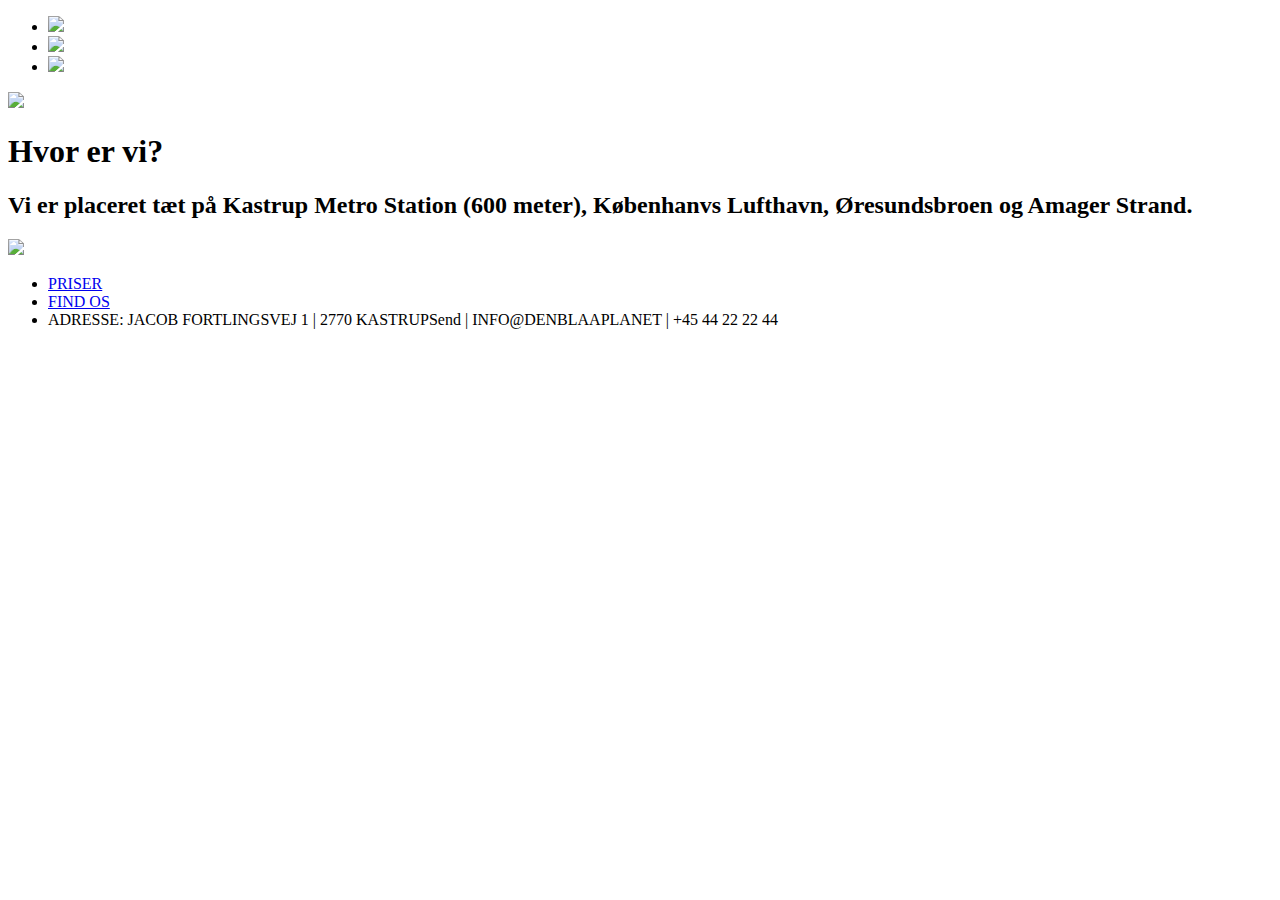
==== findos.html @ 0bdb31fc "Add files via upload" ====
<!doctype html>
<html>
<head>
    <meta charset="UTF-8">
    <title>DK's største akvarium | Den Blaa Planet</title>
    <link rel="stylesheet" type="text/css" href="css/style.css">
</head>
<body class="priserbody">
 <header>
     <nav>
        <ul>
            <li><a href="index.html"><img src="Img/home.svg"></a></li>
            <li><a href="priser.html"><img src="Img/money.svg"></a></li>
            <li><a href="findos.html"><img src="Img/planet-earth.svg"></a></li>
            
        </ul>
     </nav>
</header>

<div class="info3">
  
  <a href="https://www.google.com/maps/place/Den+Bl%C3%A5+Planet/@55.6381446,12.6561446,15z/data=!4m5!3m4!1s0x0:0x631374f9159e11dc!8m2!3d55.6381446!4d12.6561446" target="_blank"><img src="Img/placering.PNG"></a>
  <section class="sektionfindos">
<h1>Hvor er vi?</h1>
  <h2>Vi er placeret tæt på Kastrup Metro Station (600 meter), Københanvs Lufthavn, Øresundsbroen og Amager Strand.</h2>
   </section>
</div>
 
<footer>
    <div class="wrapper">
       <a href="https://www.youtube.com/user/DenBlaaPlanet?sub_confirmation=1" target="_blank"><img src="Img/yticon.png"></a>
        <ul>
            <li><a href="#">PRISER</a></li>
            <li><a href="#">FIND OS</a></li>
            <li><a>ADRESSE: JACOB FORTLINGSVEJ 1 | 2770 KASTRUPSend | INFO@DENBLAAPLANET | +45 44 22 22 44</a></li>
        </ul>
    </div>
</footer>
  
  

   
    



</body>
</html>
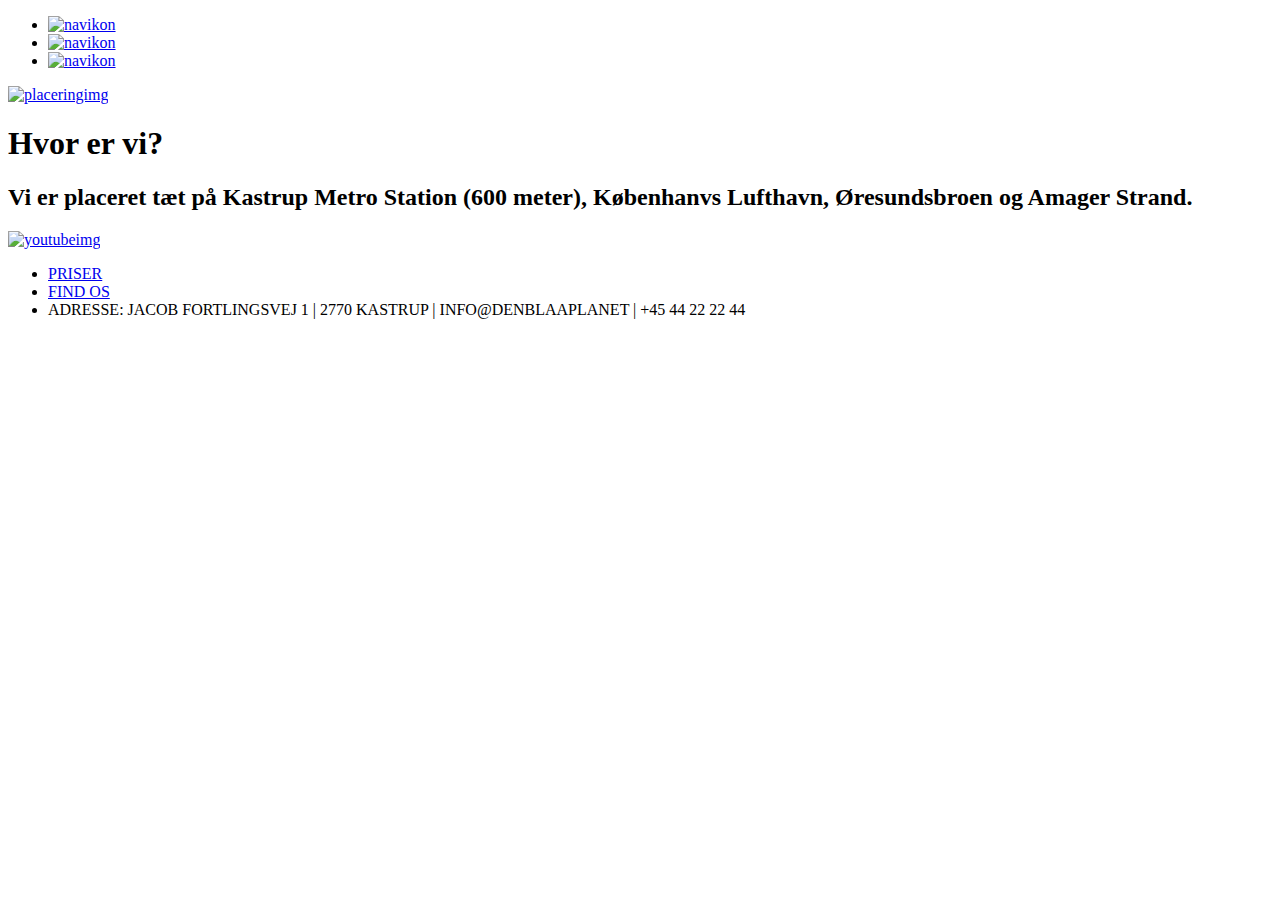
==== commit eeb300d4: "Valideret og seo-optimeret" ====
--- a/findos.html
+++ b/findos.html
@@ -3,15 +3,19 @@
 <head>
     <meta charset="UTF-8">
     <title>DK's største akvarium | Den Blaa Planet</title>
+    <meta name="description" content="Den Blå Planet i København 2770 KASTRUP er Danmarks største akvarium med flere tusinde fisk og dyr. ">
+    <meta name="keywords" content="den blaa planet fisk dyr havet akvarium københavn kultur museum zoo danmark kastrup vand hajer">
+    <meta name="author" content="Magnus Vestergaard">
     <link rel="stylesheet" type="text/css" href="css/style.css">
+    <link rel="shortcut icon" type="img/png" href="Img/favicon.png">
 </head>
 <body class="priserbody">
  <header>
      <nav>
         <ul>
-            <li><a href="index.html"><img src="Img/home.svg"></a></li>
-            <li><a href="priser.html"><img src="Img/money.svg"></a></li>
-            <li><a href="findos.html"><img src="Img/planet-earth.svg"></a></li>
+            <li><a href="index.html"><img src="Img/home.svg" alt="navikon"></a></li>
+            <li><a href="priser.html"><img src="Img/money.svg" alt="navikon"></a></li>
+            <li><a href="findos.html"><img src="Img/planet-earth.svg" alt="navikon"></a></li>
             
         </ul>
      </nav>
@@ -19,7 +23,7 @@
 
 <div class="info3">
   
-  <a href="https://www.google.com/maps/place/Den+Bl%C3%A5+Planet/@55.6381446,12.6561446,15z/data=!4m5!3m4!1s0x0:0x631374f9159e11dc!8m2!3d55.6381446!4d12.6561446" target="_blank"><img src="Img/placering.PNG"></a>
+  <a href="https://www.google.com/maps/place/Den+Bl%C3%A5+Planet/@55.6381446,12.6561446,15z/data=!4m5!3m4!1s0x0:0x631374f9159e11dc!8m2!3d55.6381446!4d12.6561446" target="_blank"><img src="Img/placering.PNG" alt="placeringimg"></a>
   <section class="sektionfindos">
 <h1>Hvor er vi?</h1>
   <h2>Vi er placeret tæt på Kastrup Metro Station (600 meter), Københanvs Lufthavn, Øresundsbroen og Amager Strand.</h2>
@@ -28,11 +32,11 @@
  
 <footer>
     <div class="wrapper">
-       <a href="https://www.youtube.com/user/DenBlaaPlanet?sub_confirmation=1" target="_blank"><img src="Img/yticon.png"></a>
+       <a href="https://www.youtube.com/user/DenBlaaPlanet?sub_confirmation=1" target="_blank"><img src="Img/yticon.png" alt="youtubeimg"></a>
         <ul>
-            <li><a href="#">PRISER</a></li>
-            <li><a href="#">FIND OS</a></li>
-            <li><a>ADRESSE: JACOB FORTLINGSVEJ 1 | 2770 KASTRUPSend | INFO@DENBLAAPLANET | +45 44 22 22 44</a></li>
+            <li><a href="priser.html">PRISER</a></li>
+            <li><a href="findos.html">FIND OS</a></li>
+            <li><a>ADRESSE: JACOB FORTLINGSVEJ 1 | 2770 KASTRUP | INFO@DENBLAAPLANET | +45 44 22 22 44</a></li>
         </ul>
     </div>
 </footer>
@@ -45,4 +49,4 @@
 
 
 </body>
-</html>+</html>
